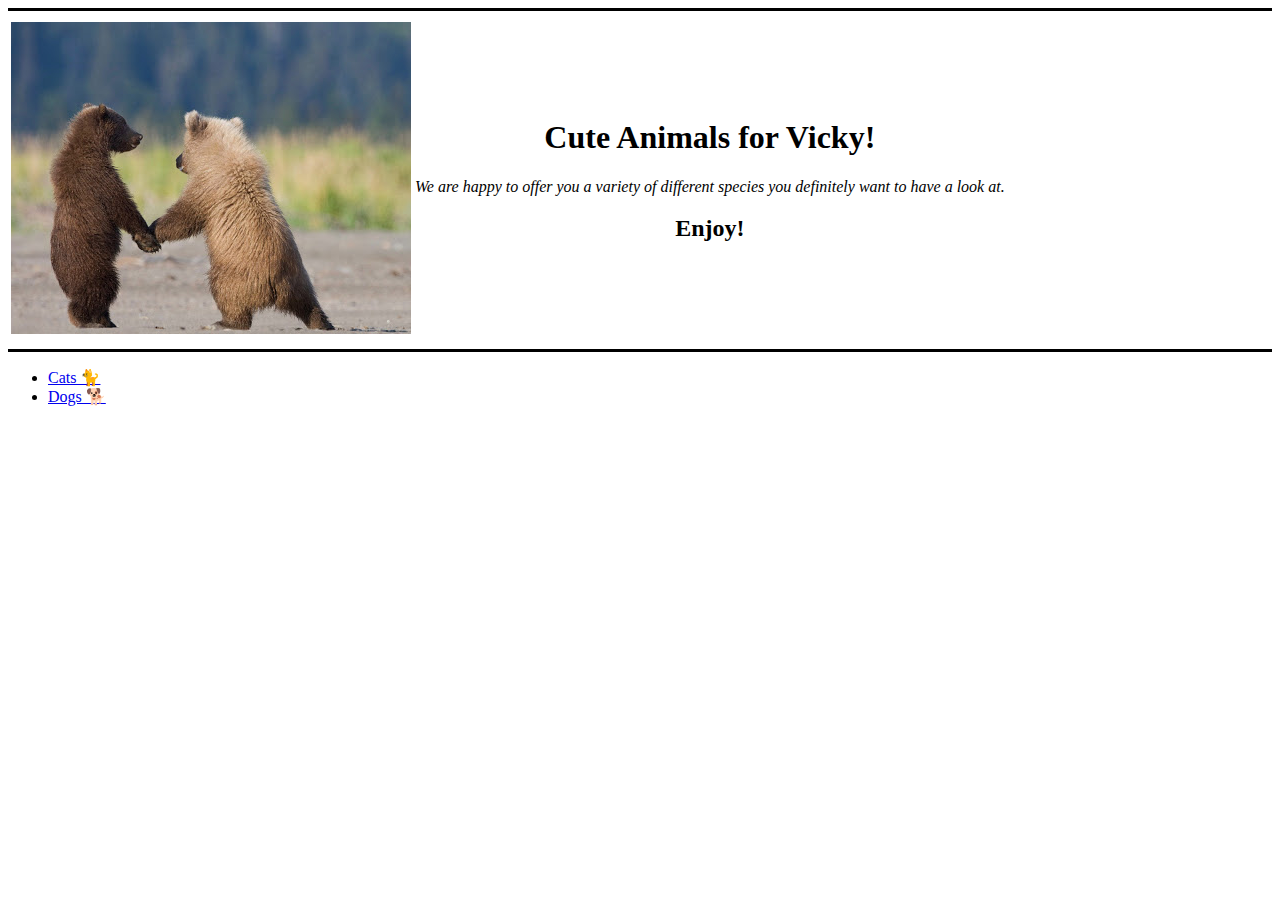
==== index.html @ 9d913c33 "Add files via upload" ====
<!DOCTYPE html>
<html lang="en" dir="ltr">

<head>
  <meta charset="utf-8">
  <meta name="description" content="This page is specifically for Vicky to enjoy cute animals.">
  <title>Cute Animals for Vicky</title>

</head>

<body>
  <hr size="3" color="black" noshade>

  <table>
    <tr>
      <td><img src="bears_holdinghands.jpg" alt="Cute Bears"></td>
      <td>
        <h1 align="center">Cute Animals for Vicky! </h1>
        <p> <em>We are happy to offer you a variety of different species you definitely want to have a look at.</em> </p>

        <h2 align="center">Enjoy!</h2>
      </td>
    </tr>
  </table>

  <hr size="3" color="black" noshade>

  <ul>
    <li> <a href="cats.html">Cats 🐈</a> </li>
    <li> <a href="dogs.html">Dogs 🐕</a> </li>
    <!--
      <li> <a href="bears.html">Bears</a> </li>
      <li> <a href="fish.html">Fish</a> </li>
      -->
  </ul>







</body>

</html>
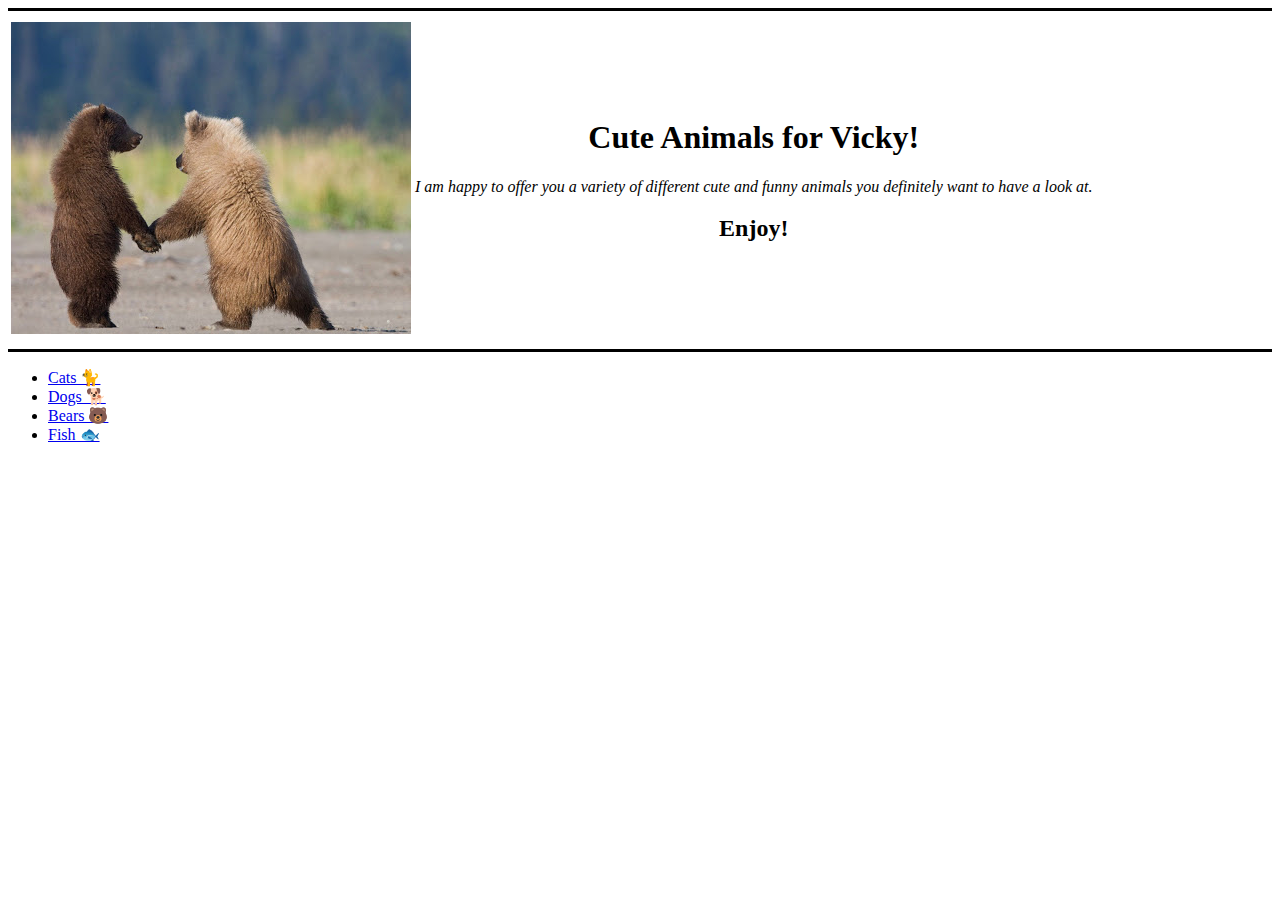
==== commit 0634a178: "Add files via upload" ====
--- a/index.html
+++ b/index.html
@@ -16,7 +16,7 @@
       <td><img src="bears_holdinghands.jpg" alt="Cute Bears"></td>
       <td>
         <h1 align="center">Cute Animals for Vicky! </h1>
-        <p> <em>We are happy to offer you a variety of different species you definitely want to have a look at.</em> </p>
+        <p> <em>I am happy to offer you a variety of different cute and funny animals you definitely want to have a look at.</em> </p>
 
         <h2 align="center">Enjoy!</h2>
       </td>
@@ -28,10 +28,8 @@
   <ul>
     <li> <a href="cats.html">Cats 🐈</a> </li>
     <li> <a href="dogs.html">Dogs 🐕</a> </li>
-    <!--
-      <li> <a href="bears.html">Bears</a> </li>
-      <li> <a href="fish.html">Fish</a> </li>
-      -->
+    <li> <a href="bears.html">Bears 🐻</a> </li>
+    <li> <a href="fish.html">Fish 🐟</a> </li>
   </ul>
 
 
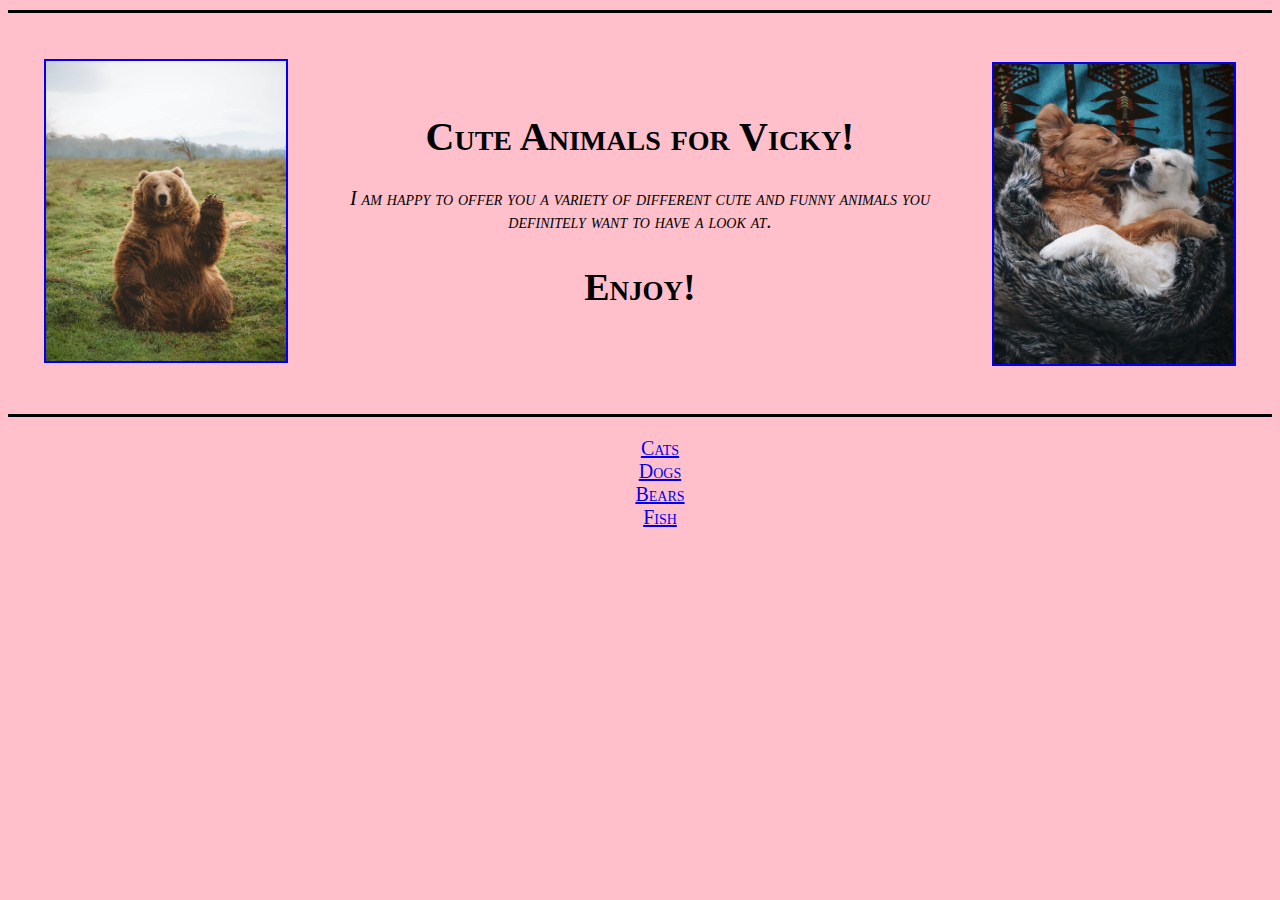
==== commit 0a1c5597: "Add files via upload" ====
--- a/index.html
+++ b/index.html
@@ -5,31 +5,37 @@
   <meta charset="utf-8">
   <meta name="description" content="This page is specifically for Vicky to enjoy cute animals.">
   <title>Cute Animals for Vicky</title>
-
+  <link rel="stylesheet" href="styles.css">
 </head>
 
 <body>
   <hr size="3" color="black" noshade>
 
-  <table>
+
+  <table cellspacing="35px">
     <tr>
-      <td><img src="bears_holdinghands.jpg" alt="Cute Bears"></td>
-      <td>
+      <td><a href="bears.html" align="left"><img height="300" src="bears_hello.jpg" alt="Cute Bear"></a></td>
+      <td align="right">
         <h1 align="center">Cute Animals for Vicky! </h1>
-        <p> <em>I am happy to offer you a variety of different cute and funny animals you definitely want to have a look at.</em> </p>
+        <p align="center"> <em>I am happy to offer you a variety of different cute and funny animals you definitely want to have a look at.</em> </p>
 
-        <h2 align="center">Enjoy!</h2>
+        <h2>Enjoy!</h2>
       </td>
+      <td><a href="dogs.html"><img height="300" src="dogs_couple.jpg" alt="dogs_couple" align="right"></a></td>
     </tr>
   </table>
+
+
+
+
 
   <hr size="3" color="black" noshade>
 
   <ul>
-    <li> <a href="cats.html">Cats 🐈</a> </li>
-    <li> <a href="dogs.html">Dogs 🐕</a> </li>
-    <li> <a href="bears.html">Bears 🐻</a> </li>
-    <li> <a href="fish.html">Fish 🐟</a> </li>
+    <li><a href="cats.html">Cats</a></li>
+    <li><a href="dogs.html">Dogs</a></li>
+    <li><a href="bears.html">Bears</a></li>
+    <li><a href="fish.html">Fish</a></li>
   </ul>
 
 
--- a/styles.css
+++ b/styles.css
@@ -0,0 +1,37 @@
+body {
+  background-color: pink;
+}
+
+li:hover {
+  font-size: 35px;
+}
+
+img {
+  border: solid 2px;
+}
+
+ul {
+  list-style-type: none;
+  text-align: center;
+}
+
+td {
+  text-align: center;
+}
+
+body {
+  font-variant: small-caps;
+  font-size: 20px;
+}
+
+h2 {
+  font-size: 38px;
+}
+
+h3 {
+  font-size: 28px;
+}
+
+a:hover {
+  font-size: 110%;
+}
